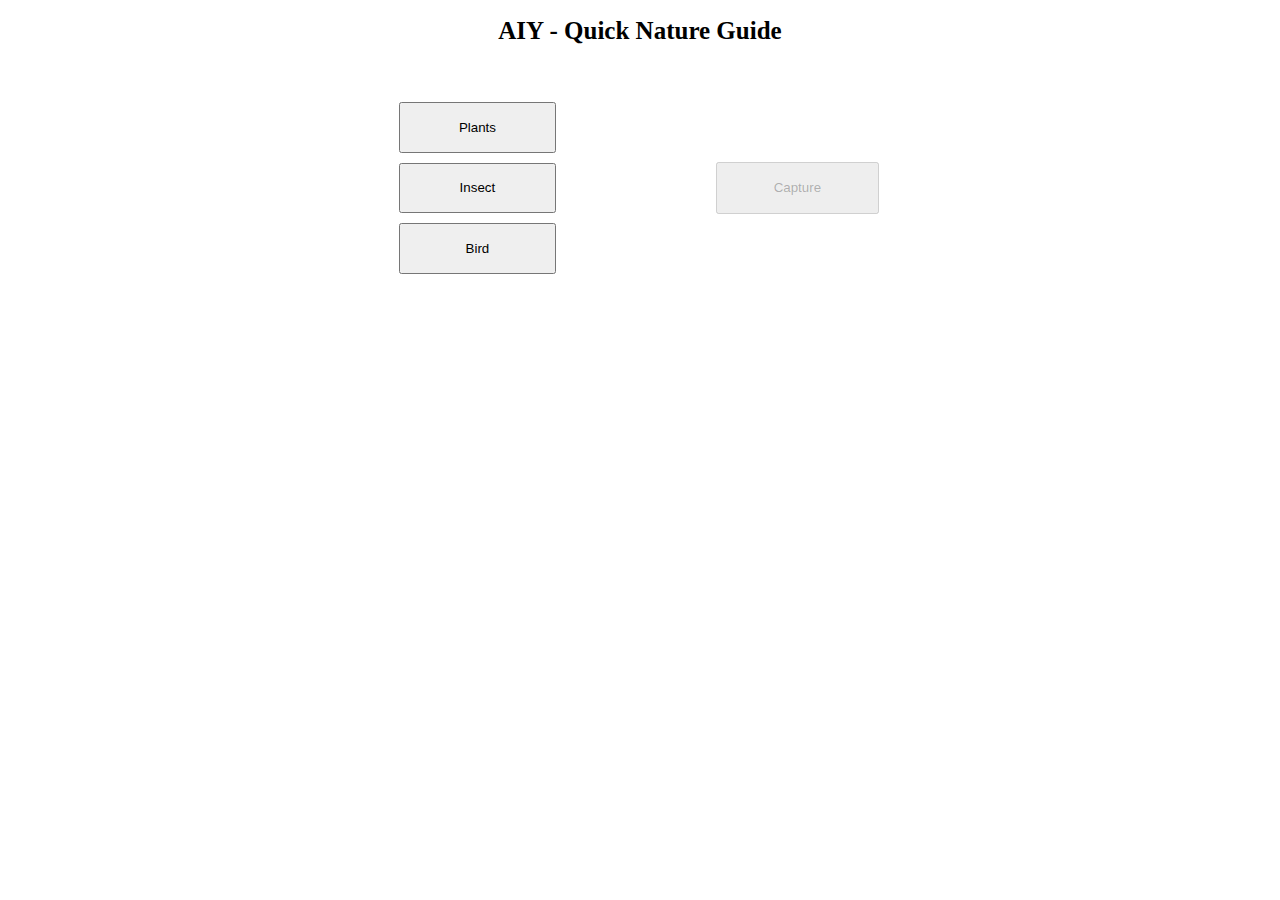
==== index.html @ a16c36d8 "first commit" ====
<!DOCTYPE html>
<html lang="en">
<head>
    <meta charset="UTF-8">
    <meta name="viewport" content="width=device-width, initial-scale=1.0">
    <title>AIY - Quick Nature Guide</title>
    <script src="http://ajax.googleapis.com/ajax/libs/jquery/1.7.2/jquery.min.js"></script>
    <link rel=stylesheet href=stylesheet.css>
</head>

<body>
    
    <div class="grid-container">
        <div class="single-cols">
            <h1>AIY - Quick Nature Guide</h1>
        </div>

        <div class="single-cols">
            <img src="stream.mjpg" alt="">
        </div>

        <div>
            <form method="POST" id="parentForm" enctype="multipart/form-data" action="/index/new">
                <input id="plants" type="button" value="Plants" onclick="submitChildForm('plants')">  
                <input id="insects" type="button" value="Insect"  onclick="submitChildForm('insects')">  
                <input id="birds" type="button" value="Bird"  onclick="submitChildForm('birds')">  
                
                <input id="parentFormInput" name="model" type="hidden" value="None" >  
            </form>   
            
        </div>
            <input type="submit" value="Capture" id="submitBtn" disabled form="parentForm">
        <div>
        
        </div>
        
    </div>
    
</body>

<script>
    
    function submitChildForm(model) {
        
        turnBoxOff();
        
        let category = document.getElementById("parentFormInput");
        category.value = model;
        
        let data = new FormData();
        data.append("model", model)
        
        
        let xhr = new XMLHttpRequest();
        xhr.open("POST", "/selfPost");
        
        xhr.onload = () => {
            let colour = null;
            if (model == 'plants') {
                colour = 'green';
            } else if (model == 'insects') {
                colour = 'yellow';
            } else if (model == 'birds') {
                colour = 'blue';
            }
            
            document.getElementById(model).style.backgroundColor = colour;
            document.getElementById("submitBtn").removeAttribute("disabled");
        }
        xhr.send(data);
        
        return false;
    }
    
    function turnBoxOff() {
        const modelList = ['plants', 'insects', 'birds'];
            
        modelList.forEach((category) => {
            document.getElementById(category).style.backgroundColor = 'WHITE';
        });
    
    }
    
</script>
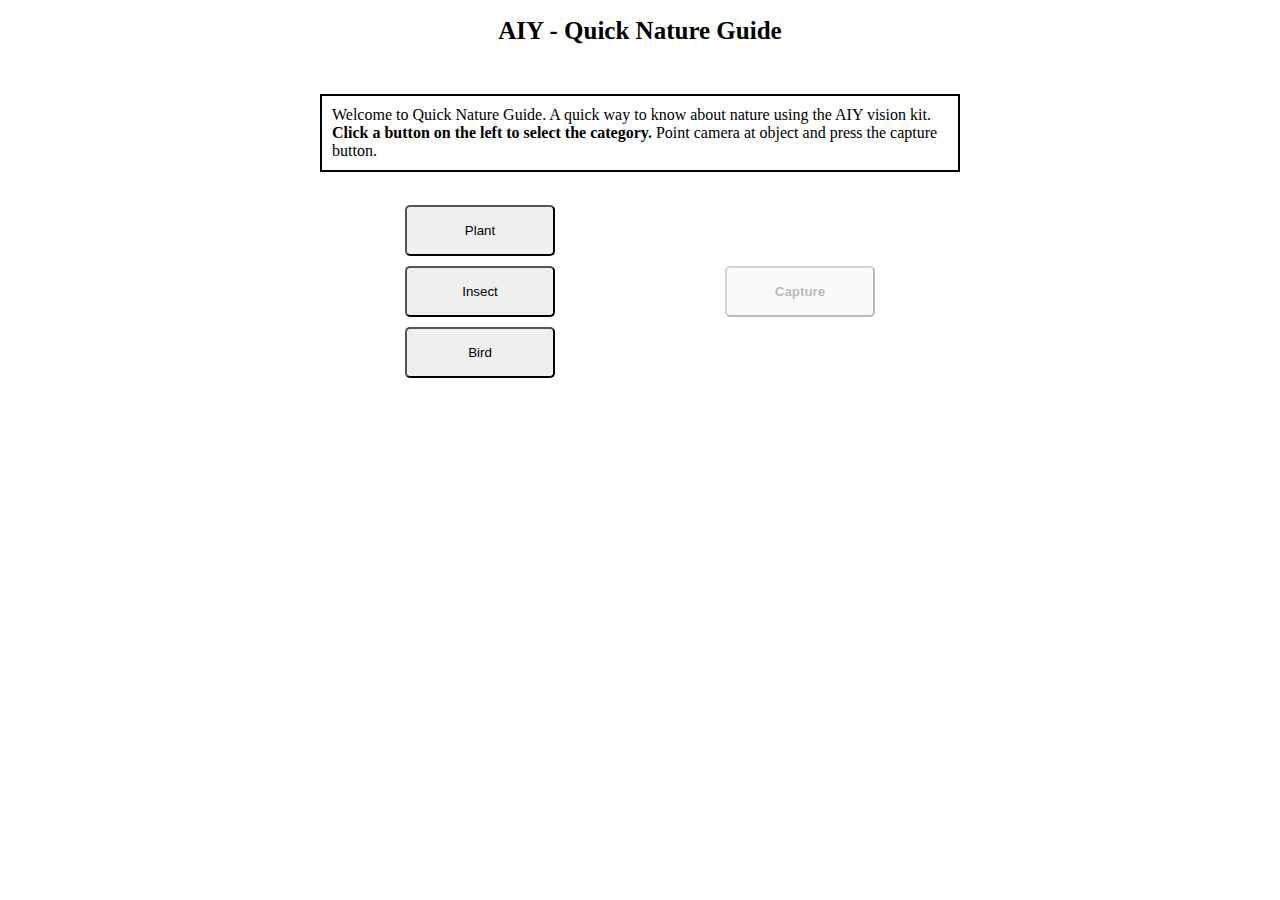
==== commit 0bfbbf50: "added object url, change UI" ====
--- a/index.html
+++ b/index.html
@@ -9,7 +9,6 @@
 </head>
 
 <body>
-    
     <div class="grid-container">
         <div class="single-cols">
             <h1>AIY - Quick Nature Guide</h1>
@@ -19,9 +18,18 @@
             <img src="stream.mjpg" alt="">
         </div>
 
+        <div class="single-cols">
+            <p>
+                Welcome to Quick Nature Guide. A quick way to know about nature using the AIY vision kit.
+                <span id="first" class="bold">Click a button on the left to select the category.</span>
+                <span id="second">Point camera at object and press the capture button.</span>
+            
+            </p>
+        </div>
+
         <div>
             <form method="POST" id="parentForm" enctype="multipart/form-data" action="/index/new">
-                <input id="plants" type="button" value="Plants" onclick="submitChildForm('plants')">  
+                <input id="plants" type="button" value="Plant" onclick="submitChildForm('plants')">  
                 <input id="insects" type="button" value="Insect"  onclick="submitChildForm('insects')">  
                 <input id="birds" type="button" value="Bird"  onclick="submitChildForm('birds')">  
                 
@@ -29,7 +37,7 @@
             </form>   
             
         </div>
-            <input type="submit" value="Capture" id="submitBtn" disabled form="parentForm">
+            <input type="submit" value="Capture" id="submitBtn" disabled form="parentForm" class="bold">
         <div>
         
         </div>
@@ -39,17 +47,18 @@
 </body>
 
 <script>
-    
     function submitChildForm(model) {
-        
+        // this identify which model to run on inaturalist_classification.py and changes colour on both AIY kit and webpage
+        // sends an AJAX form to avoid reloading the page and allow cgi to parse the input values
+
         turnBoxOff();
         
+        // changes a hidden input value to be sent when capture is pressed
         let category = document.getElementById("parentFormInput");
         category.value = model;
         
         let data = new FormData();
         data.append("model", model)
-        
         
         let xhr = new XMLHttpRequest();
         xhr.open("POST", "/selfPost");
@@ -57,29 +66,32 @@
         xhr.onload = () => {
             let colour = null;
             if (model == 'plants') {
-                colour = 'green';
+                colour = 'rgb(71, 219, 71)';
             } else if (model == 'insects') {
-                colour = 'yellow';
+                colour = 'rgb(255, 255, 77)';
             } else if (model == 'birds') {
-                colour = 'blue';
+                colour = 'rgb(0, 153, 255)';
             }
             
             document.getElementById(model).style.backgroundColor = colour;
-            document.getElementById("submitBtn").removeAttribute("disabled");
+            document.getElementById("first").classList.remove("bold");
+            document.getElementById("second").classList.add("bold");
+
+            let parentSubmitBtn = document.getElementById("submitBtn");
+            parentSubmitBtn.removeAttribute("disabled");
+            parentSubmitBtn.style.backgroundColor = colour;
+            parentSubmitBtn.value = `Capture ${model.slice(0, -1)}`;
         }
         xhr.send(data);
-        
         return false;
     }
     
     function turnBoxOff() {
+        // set all buttons to default background colour
         const modelList = ['plants', 'insects', 'birds'];
-            
+        
         modelList.forEach((category) => {
             document.getElementById(category).style.backgroundColor = 'WHITE';
         });
-    
-    }
-    
+    } 
 </script>
-
